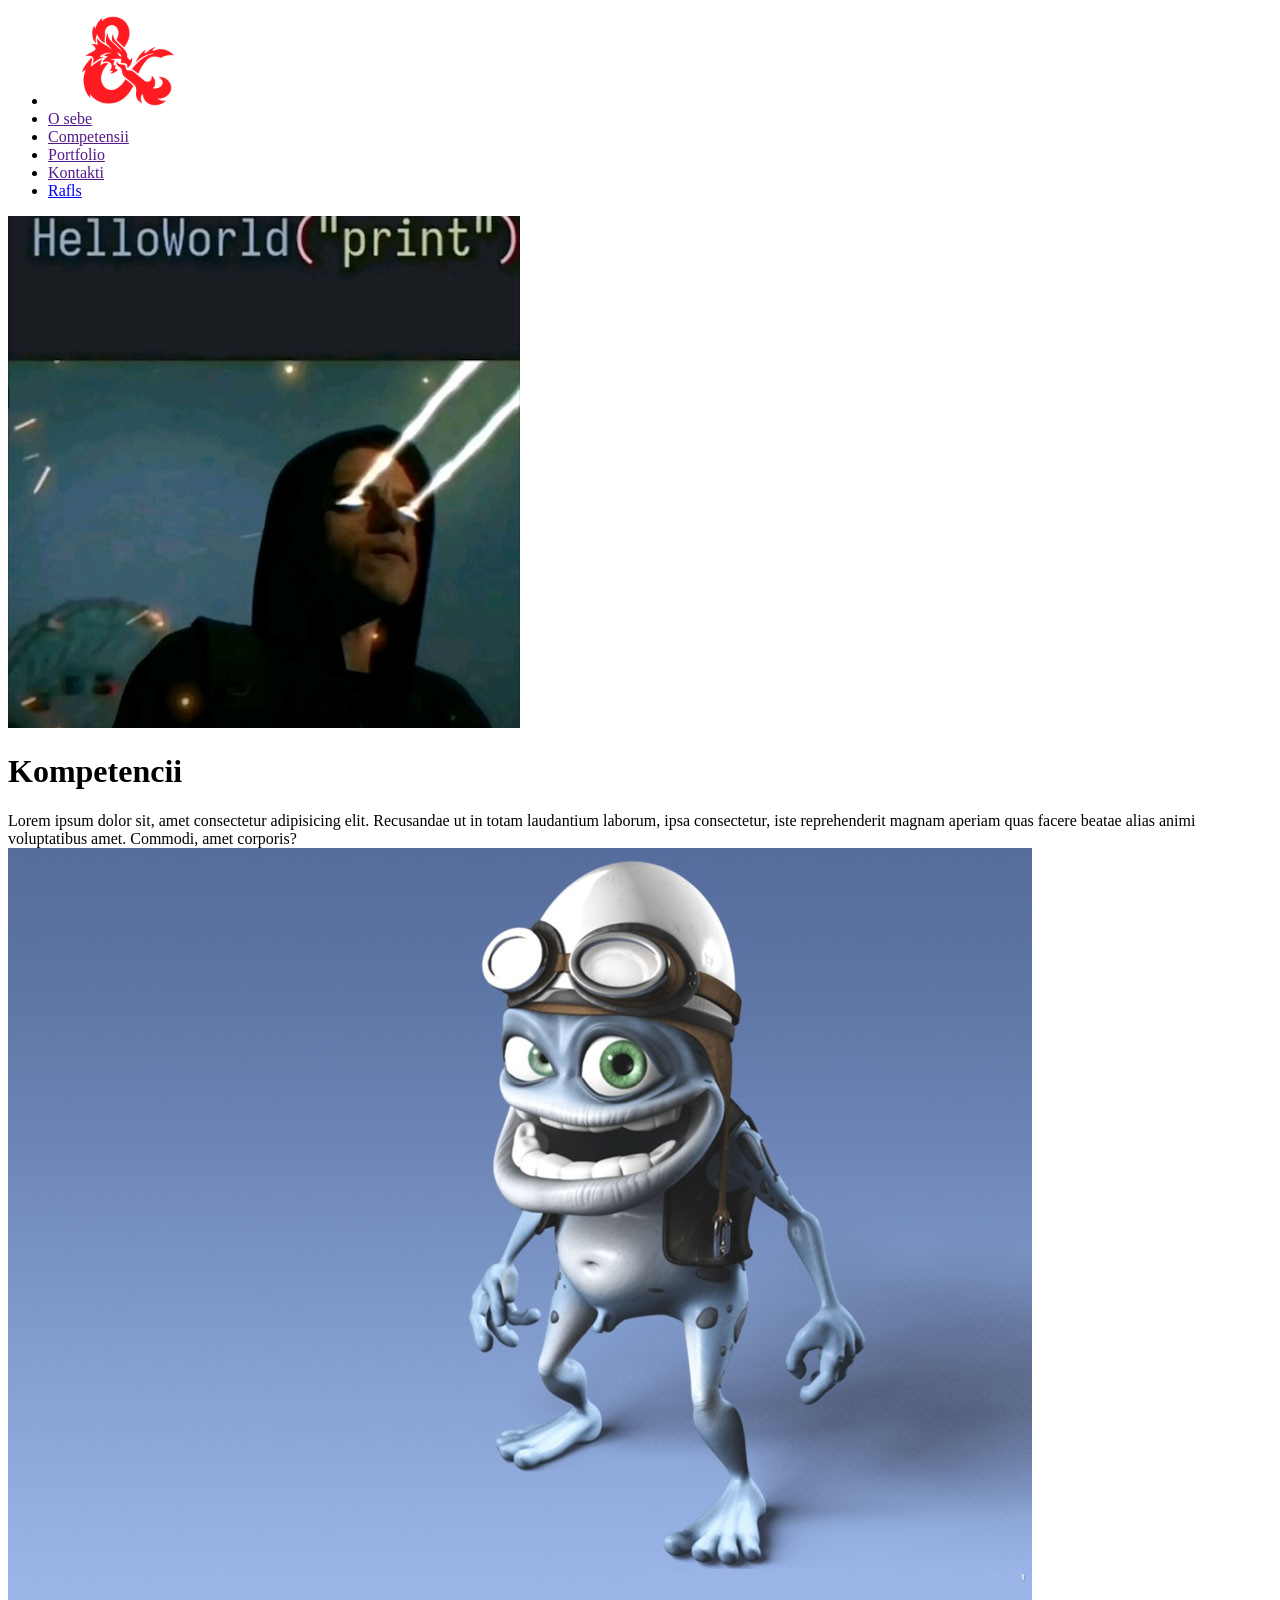
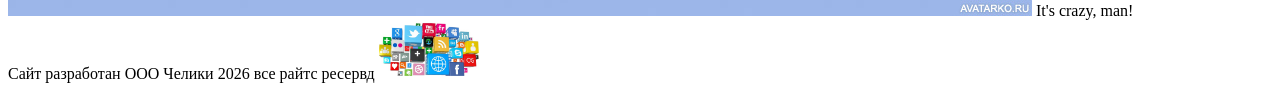
==== O sebe.html @ 5b451eb6 "damn" ====
<!DOCTYPE html>
<html lang="en">
<head>
    <meta charset="UTF-8">
    <meta name="viewport" content="width=device-width, initial-scale=1.0">
    <title>Zadanie 1</title>
</head>
<body>
    <header>

    
    <nav>
        <ul>
            <li>
                <a href="index.html"><img src="images/DnD-Emblem.png" alt="Loho" width="160" height="90"></a>
            </li>
            <li><a href="">O sebe</a></li>
            <li>
                <a href="">Competensii</a>
            </li>
            <li><a href="">Portfolio</a></li>
            <li><a href="">Kontakti</a></li>
            <li><a href="Rofl.html">Rafls</a></li>
        </ul>
    </nav>
    </header>
    <div>
        <img src="images/meme.png" alt="Trololo">
        <h1>
        Kompetencii
    </h1>
        Lorem ipsum dolor sit, amet consectetur adipisicing elit. Recusandae ut in totam laudantium laborum, ipsa consectetur, iste reprehenderit magnam aperiam quas facere beatae alias animi voluptatibus amet. Commodi, amet corporis?
    </div>
    <div>
        
        <img src="images/Crazy_Frog.png" alt="Crazy" id="Crazy_Frog">
        <label for="Crazy_Frog">It's crazy, man!</label>
        
    </div>
    <footer>
        Сайт разработан ООО Челики 2026 все райтс ресервд
        <img src="images/2XQh0BX_LVs1.jpg" alt="Sots seti" width="100">
    </footer>
</body>
</html>
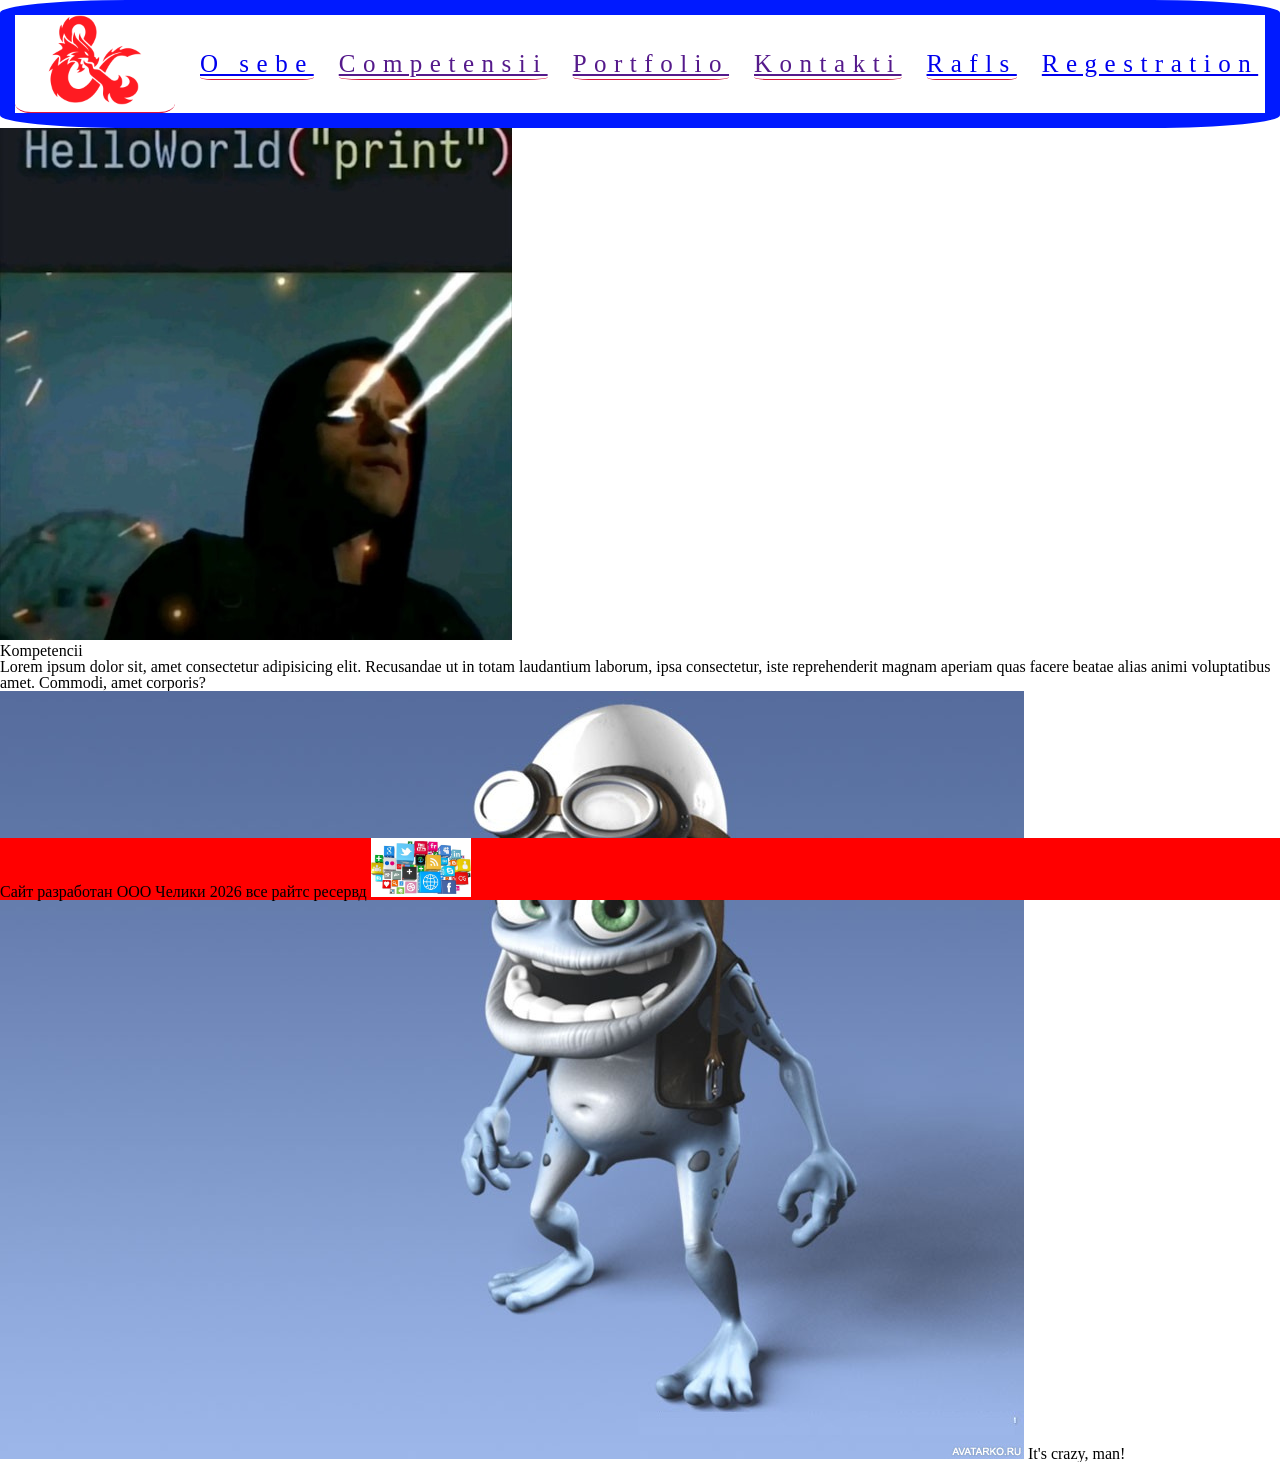
==== commit a5243279: "Blablabla Nothing's right" ====
--- a/O sebe.html
+++ b/O sebe.html
@@ -1,26 +1,28 @@
 <!DOCTYPE html>
-<html lang="en">
+<html lang="en" >
 <head>
     <meta charset="UTF-8">
     <meta name="viewport" content="width=device-width, initial-scale=1.0">
     <title>Zadanie 1</title>
+     <link rel="stylesheet" href="reset.css">
+
+    <link rel="stylesheet" href="style.css">
 </head>
 <body>
-    <header>
-
-    
+       <header class="headSt">
     <nav>
-        <ul>
-            <li>
-                <a href="index.html"><img src="images/DnD-Emblem.png" alt="Loho" width="160" height="90"></a>
+        <ul class="ul-nav" style="font-size: 25px;line-height: 1.2;letter-spacing: 0.3em; list-style: none; align-items: center; gap: 2%;">
+            <li class="liSt">
+                <a href="."><img src="images/DnD-Emblem.png" alt="Loho" width="160" height="90"></a>
             </li>
-            <li><a href="">O sebe</a></li>
-            <li>
+            <li class="liSt"><a href="O sebe.html">O sebe</a></li>
+            <li class="liSt">
                 <a href="">Competensii</a>
             </li>
-            <li><a href="">Portfolio</a></li>
-            <li><a href="">Kontakti</a></li>
-            <li><a href="Rofl.html">Rafls</a></li>
+            <li class="liSt"><a href="">Portfolio</a></li>
+            <li class="liSt"><a href="">Kontakti</a></li>
+            <li class="liSt"><a href="Rofl.html">Rafls</a></li>
+             <li><a href="Reg.html">Regestration</a></li>
         </ul>
     </nav>
     </header>
@@ -37,7 +39,7 @@
         <label for="Crazy_Frog">It's crazy, man!</label>
         
     </div>
-    <footer>
+    <footer class="footSt">
         Сайт разработан ООО Челики 2026 все райтс ресервд
         <img src="images/2XQh0BX_LVs1.jpg" alt="Sots seti" width="100">
     </footer>
--- a/style.css
+++ b/style.css
@@ -0,0 +1,67 @@
+.cyanBack{
+background-color: cyan;
+
+}
+.redBack{
+    background-color: rgb(255, 0, 0);
+}
+.contain{
+    outline: rgb(0, 39, 46);
+    outline-width: 2px;
+    outline-style: dotted;
+    object-position: center;
+
+    margin-trim: all;
+
+    border-radius: 5%;
+    border-width: 2px;
+    border-color: rgb(197, 215, 221);
+    border-style: dashed;
+    inherits: true;
+}
+
+.liSt{
+    border-color: crimson;
+    border-width: 1px;
+    border-style: solid;
+    border-radius:10% ;
+    border-top: 0cap;
+    border-left: 0cap;
+    border-right: 0cap;
+}
+.grid-container {
+    object-position: center ;
+  display: grid;  
+  grid-template-rows: 1ex;
+  grid-auto-flow: column;
+}
+.flex-input-text{
+    display: flex;
+}
+.headSt{
+    /* margin-inline: border; */
+    border-radius: 10%;
+    border-width: 15px;
+    border-color: rgb(0, 26, 255);
+    border-style: solid;
+}
+.footSt{
+    background-color: rgb(255, 0, 0);
+    bottom: 0px;
+    position: absolute;
+    width: 100%;
+}
+.ul-nav{
+    display:flex;
+    align-self: center;
+    align-items: center;
+    /* align-items: end; */
+    gap: 1%;
+}
+.formsSt{
+    display: flex;
+    align-items: center;
+    align-self: center;
+    position: absolute;
+    left: 50%;
+}
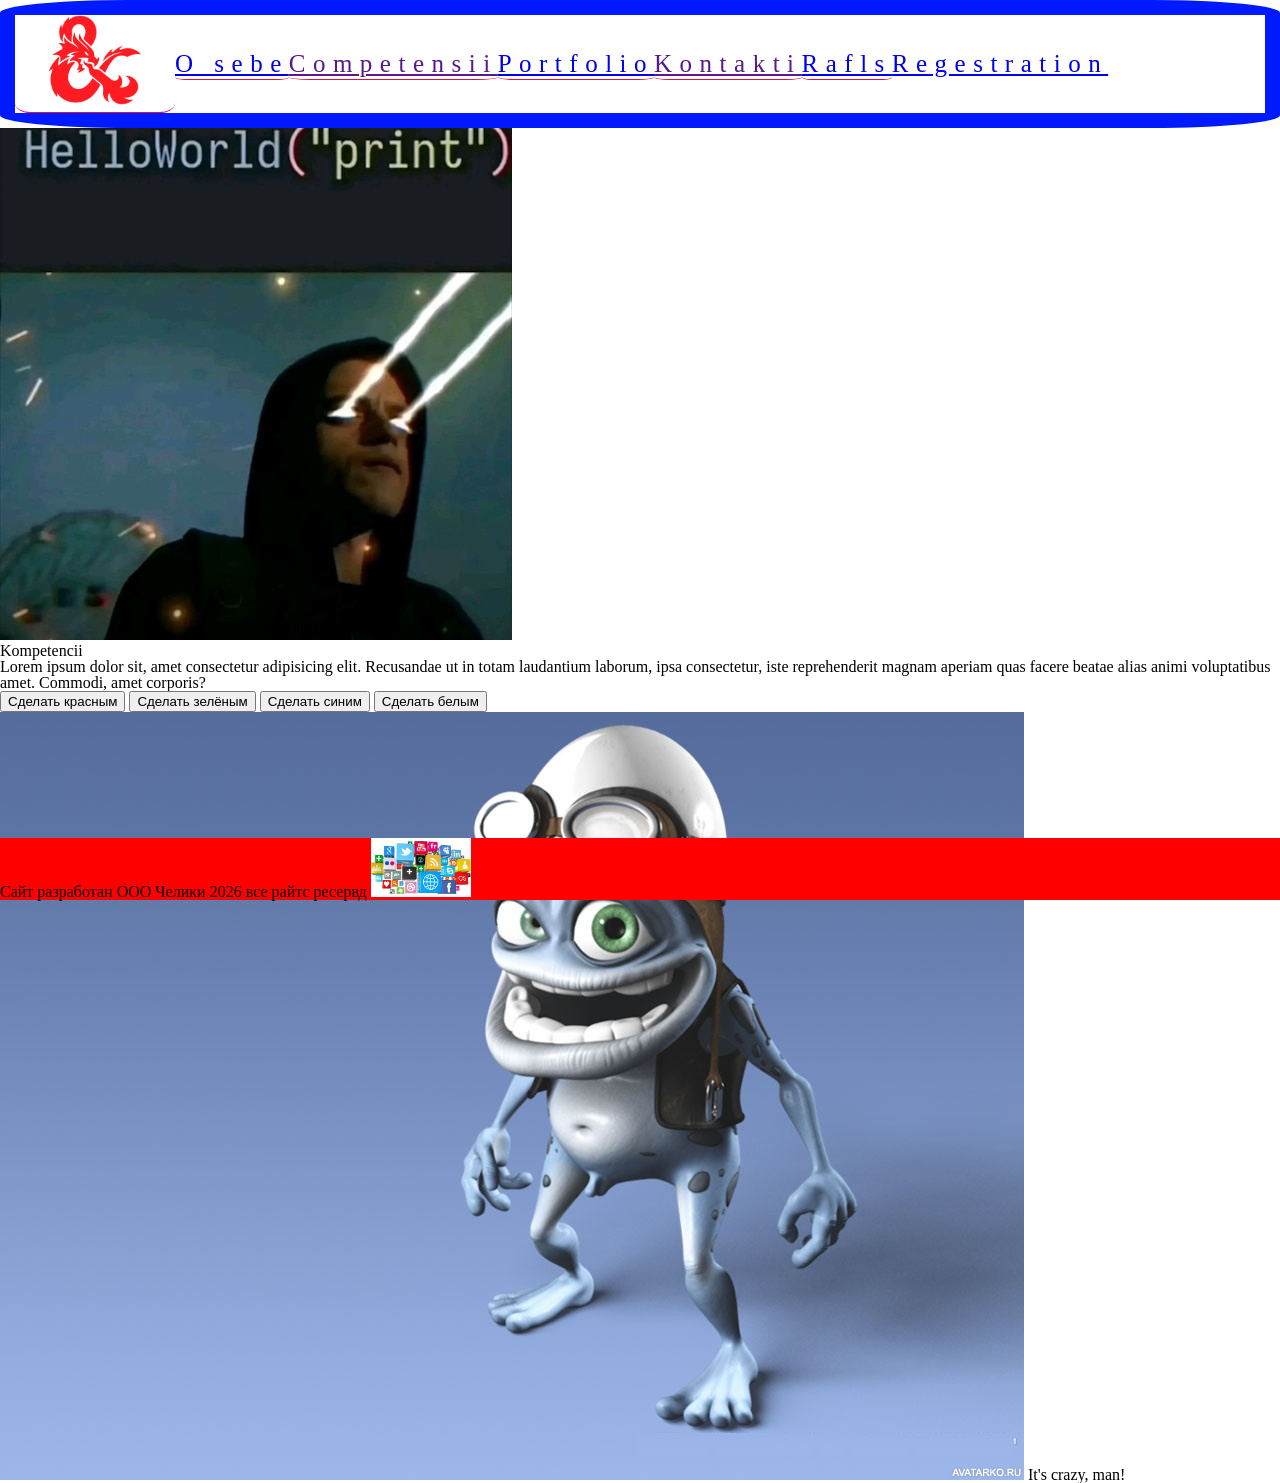
==== commit 1914130e: "Bruh" ====
--- a/O sebe.html
+++ b/O sebe.html
@@ -1,17 +1,17 @@
 <!DOCTYPE html>
 <html lang="en" >
-<head>
+<head >
     <meta charset="UTF-8">
     <meta name="viewport" content="width=device-width, initial-scale=1.0">
     <title>Zadanie 1</title>
-     <link rel="stylesheet" href="reset.css">
-
     <link rel="stylesheet" href="style.css">
+    <link rel="stylesheet" href="reset.css">
+    <script src = "script.js"></script>
 </head>
 <body>
-       <header class="headSt">
+    <header class="headSt">
     <nav>
-        <ul class="ul-nav" style="font-size: 25px;line-height: 1.2;letter-spacing: 0.3em; list-style: none; align-items: center; gap: 2%;">
+        <ul class="ul-nav" style="font-size: 25px;line-height: 1.2;letter-spacing: 0.3em; list-style: none;">
             <li class="liSt">
                 <a href="."><img src="images/DnD-Emblem.png" alt="Loho" width="160" height="90"></a>
             </li>
@@ -19,7 +19,7 @@
             <li class="liSt">
                 <a href="">Competensii</a>
             </li>
-            <li class="liSt"><a href="">Portfolio</a></li>
+            <li class="liSt"><a href="Portfolio.html">Portfolio</a></li>
             <li class="liSt"><a href="">Kontakti</a></li>
             <li class="liSt"><a href="Rofl.html">Rafls</a></li>
              <li><a href="Reg.html">Regestration</a></li>
@@ -34,7 +34,12 @@
         Lorem ipsum dolor sit, amet consectetur adipisicing elit. Recusandae ut in totam laudantium laborum, ipsa consectetur, iste reprehenderit magnam aperiam quas facere beatae alias animi voluptatibus amet. Commodi, amet corporis?
     </div>
     <div>
-        
+        <input id = "ElRedBut" type="button" value="Сделать красным" onclick="Changecolor('red')">
+        <input id = "ElGreenBut" type="button" value="Сделать зелёным" onclick="Changecolor('green')">
+        <input id = "ElBlueBut" type="button" value="Сделать синим" onclick="Changecolor('blue')">
+        <input id = "ElWhiteBut" type="button" value="Сделать белым" onclick="Changecolor('white')">
+    </div>
+    <div>    
         <img src="images/Crazy_Frog.png" alt="Crazy" id="Crazy_Frog">
         <label for="Crazy_Frog">It's crazy, man!</label>
         
--- a/style.css
+++ b/style.css
@@ -6,18 +6,19 @@
     background-color: rgb(255, 0, 0);
 }
 .contain{
+
     outline: rgb(0, 39, 46);
     outline-width: 2px;
     outline-style: dotted;
     object-position: center;
 
-    margin-trim: all;
+    /* margin-trim: all; */
 
     border-radius: 5%;
     border-width: 2px;
     border-color: rgb(197, 215, 221);
     border-style: dashed;
-    inherits: true;
+    /* inherits: true; */
 }
 
 .liSt{
@@ -56,9 +57,12 @@
     align-self: center;
     align-items: center;
     /* align-items: end; */
-    gap: 1%;
+    /* gap: 1%; */
+    align-content: center;
 }
 .formsSt{
+    border: 5cap;
+    border-color: mediumslateblue;
     display: flex;
     align-items: center;
     align-self: center;
